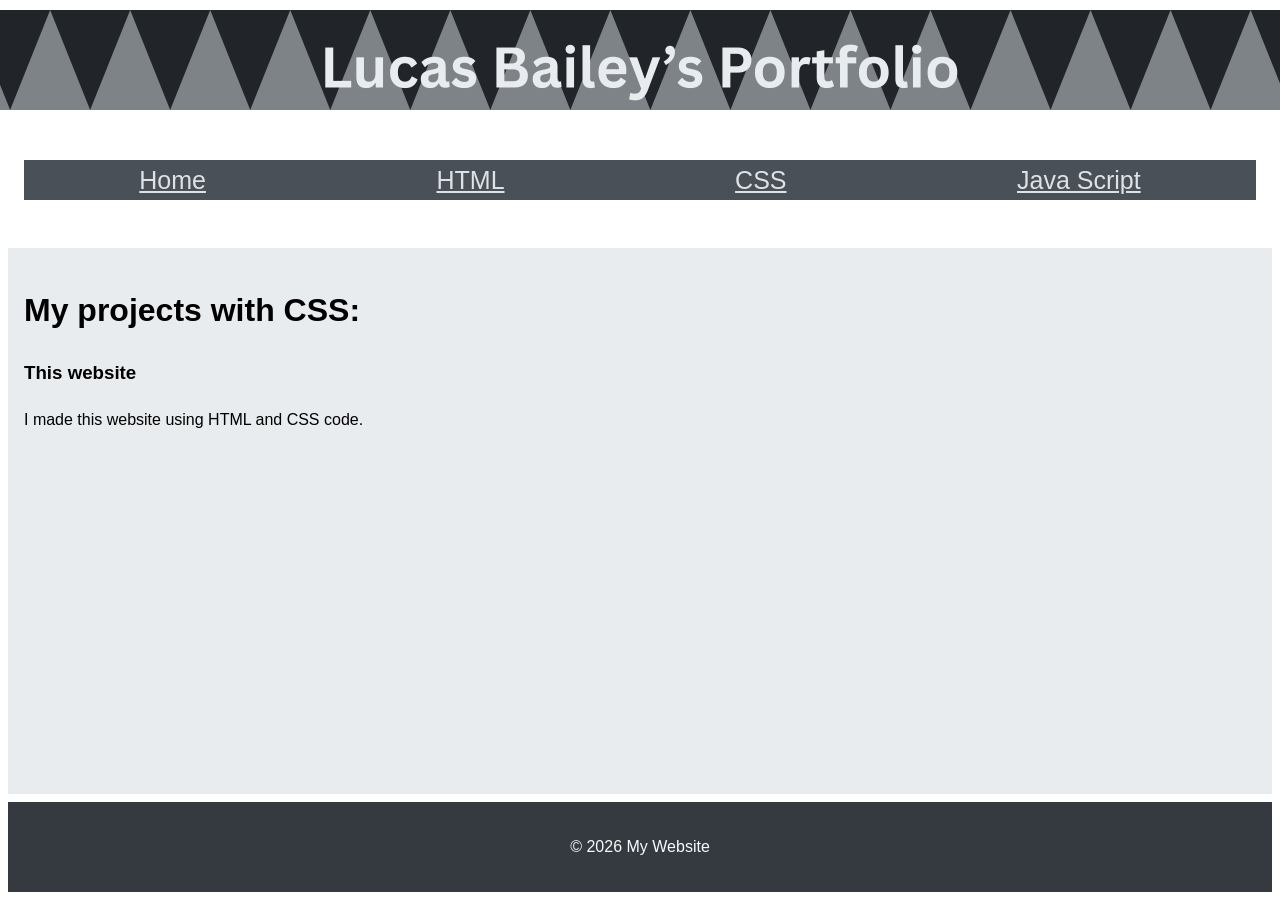
==== css_stuff.html @ f39ad6a5 "Add files via upload" ====
<!DOCTYPE html>
<html lang="en">
    <head>
        <meta charset="UTF-8">
        <meta name="This is the webpage of Lucas Bailey's portfolio website that explains what he's learned in CSS">
        <link rel="stylesheet" href="style.css" />
        <title>Lucas Bailey's Portfolio Website CSS page</title>
    </head>

    <body>
        <header class="banner">
            <img src="Portfolio Banner.png" alt="Lucas Bailey's portfolio" />
        </header>

        <nav class="navigation">
            <ul>
                <li><a href="index.html">Home</a></li>
                <li><a href="html_stuff.html">HTML</a></li>
                <li><a href="css_stuff.html">CSS</a></li>
                <li><a href="javascript_stuff.html">Java Script</a></li>
            </ul>
        </nav>

        <main class="content">
            <h1>My projects with CSS:</h1>
            <h3>This website</h3>
            <p>I made this website using HTML and CSS code.</p>
        </main>

        <footer class="footer">
            <p>&copy; 2026 My Website</p>
        </footer>
    </body>
</html>
---- style.css ----
body {
    font-family: sans-serif;
    margin: 0;
    padding: 0;
    line-height: 1.6;
    display: flex;
    flex-direction: column;
    min-height: 100vh; /* this makes the footer stay at the bottom of the viewport */
}

.banner {
    padding: 10px;
    display: flex;
    justify-content: center;
    overflow: hidden;
}

.navigation, .content, .footer {
    padding: 1rem;
    margin: 0.5rem;
}

.navigation ul {
    list-style: none;
    padding: 0;
    display: flex;
    justify-content: space-around; /* Arranges nav links horizontally */
    background: #495057;
}

.navigation li {
    color: #f8f9fa;
    text-decoration: none;
    font-size: 25px;
}

.navigation a {
    transition: transform 0.3 ease;
    display: inline-block;
}

a:link {
    color: #dee2e6;
}

a:visited {
    color: #dee2e6;
}

a:hover {
    color: #f8f9fa;
    transform: scale(1.1);
}

a:active {
    color: #e9ecef;
}

.content {
    background: #e9ecef;
    flex-grow: 1; /* This is key: it expands to fill avalible space */
}

.footer {
    background: #343a40;
    color: #f8f9fa;
    text-align: center;
    margin-top: auto; /* Pushes the Footer to the bottom */
}
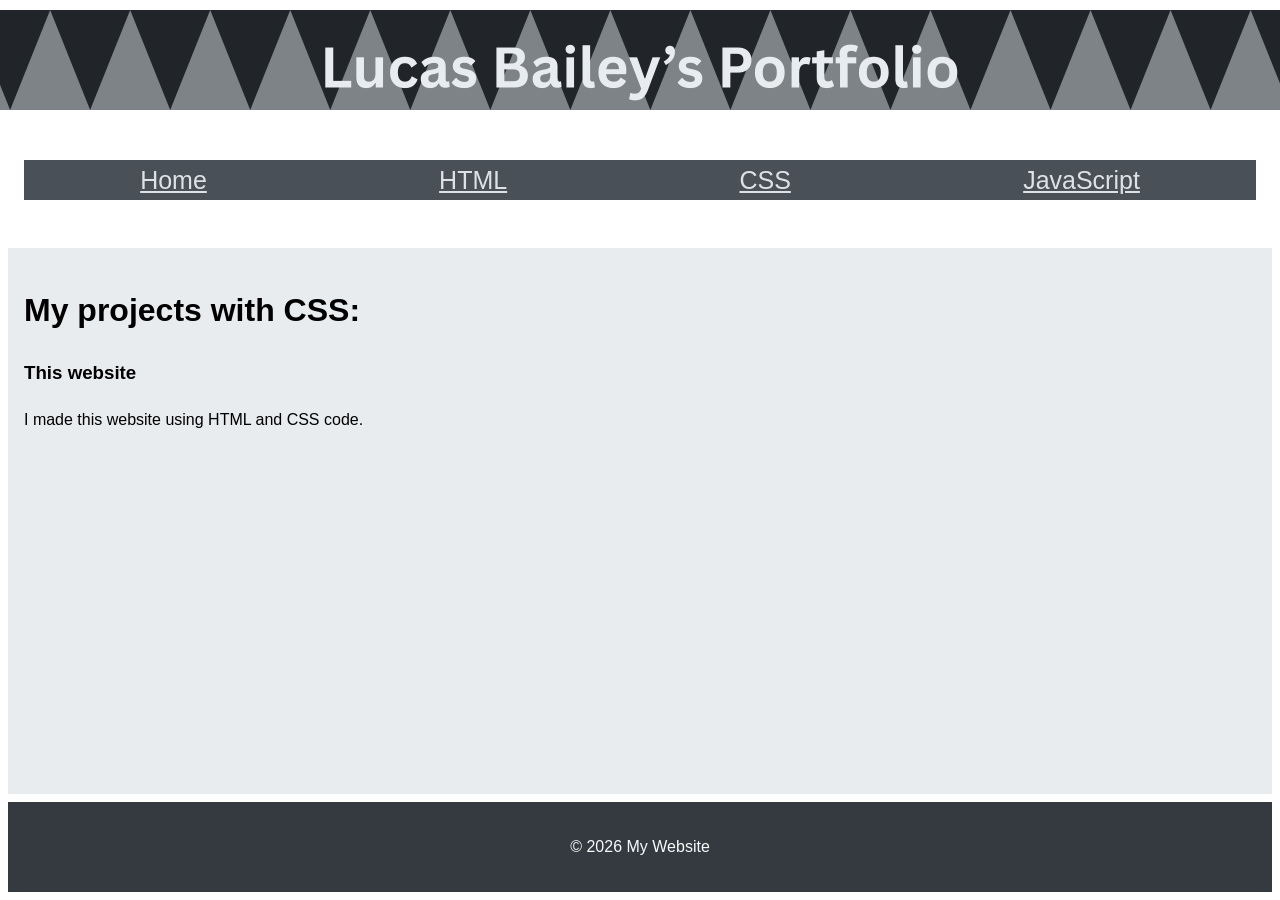
==== commit dd9f8e18: "Update css_stuff.html" ====
--- a/css_stuff.html
+++ b/css_stuff.html
@@ -17,7 +17,7 @@
                 <li><a href="index.html">Home</a></li>
                 <li><a href="html_stuff.html">HTML</a></li>
                 <li><a href="css_stuff.html">CSS</a></li>
-                <li><a href="javascript_stuff.html">Java Script</a></li>
+                <li><a href="javascript_stuff.html">JavaScript</a></li>
             </ul>
         </nav>
 
@@ -31,4 +31,4 @@
             <p>&copy; 2026 My Website</p>
         </footer>
     </body>
-</html>+</html>
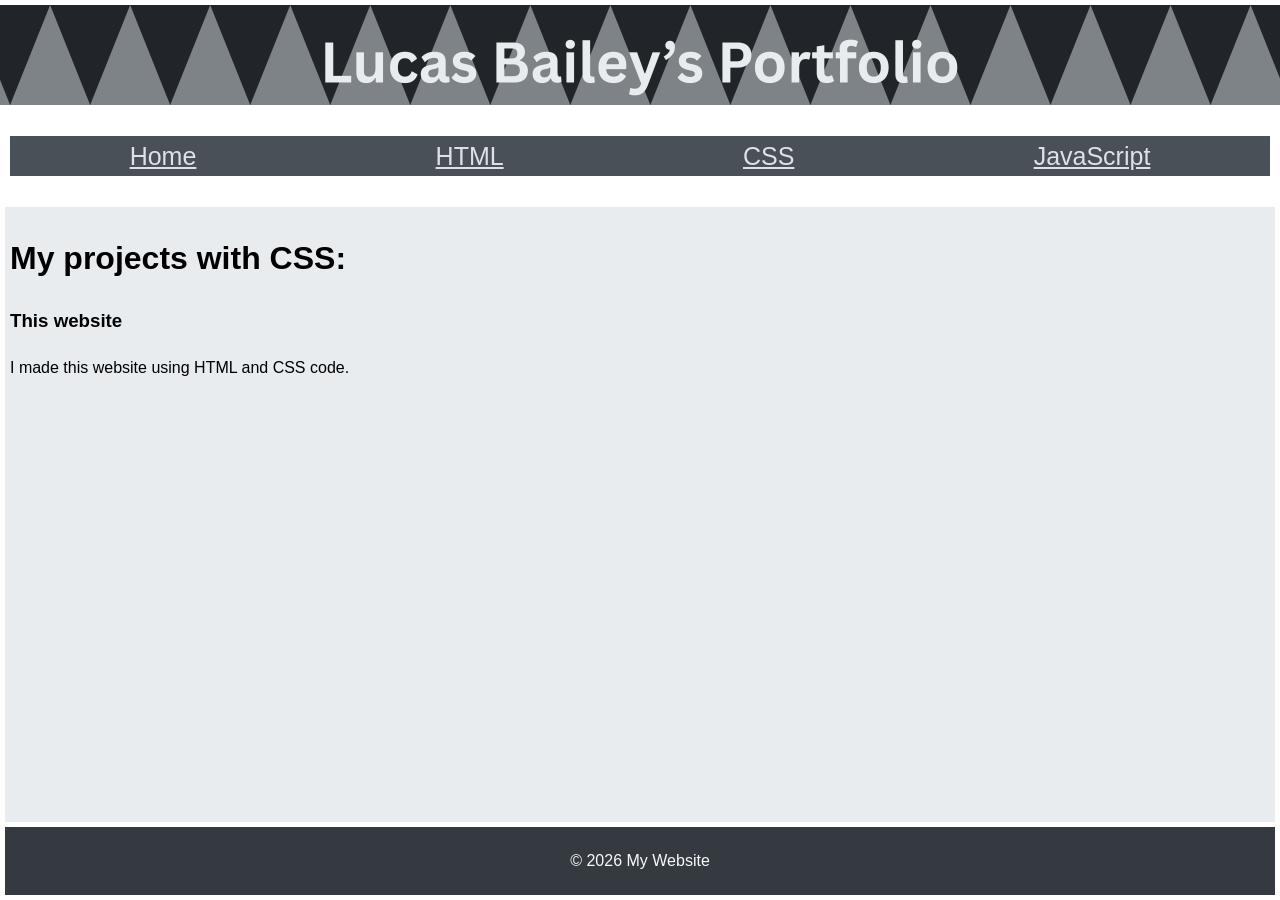
==== commit 1cc83917: "Update css_stuff.html" ====
--- a/css_stuff.html
+++ b/css_stuff.html
@@ -1,10 +1,11 @@
 <!DOCTYPE html>
 <html lang="en">
     <head>
+        <title>Lucas Bailey's Portfolio Website CSS page</title>
         <meta charset="UTF-8">
-        <meta name="This is the webpage of Lucas Bailey's portfolio website that explains what he's learned in CSS">
+        <meta name="description" content="This is the webpage of Lucas Bailey's portfolio website that explains what he's learned in CSS">
+        <meta name="author" content="Lucas Bailey">
         <link rel="stylesheet" href="style.css" />
-        <title>Lucas Bailey's Portfolio Website CSS page</title>
     </head>
 
     <body>
--- a/style.css
+++ b/style.css
@@ -9,15 +9,15 @@
 }
 
 .banner {
-    padding: 10px;
+    padding: 5px;
     display: flex;
     justify-content: center;
     overflow: hidden;
 }
 
 .navigation, .content, .footer {
-    padding: 1rem;
-    margin: 0.5rem;
+    padding: 5px;
+    margin: 5px;
 }
 
 .navigation ul {
@@ -66,4 +66,8 @@
     color: #f8f9fa;
     text-align: center;
     margin-top: auto; /* Pushes the Footer to the bottom */
-}+}
+
+a, #game_link {
+    color: #0d5dad;
+}
